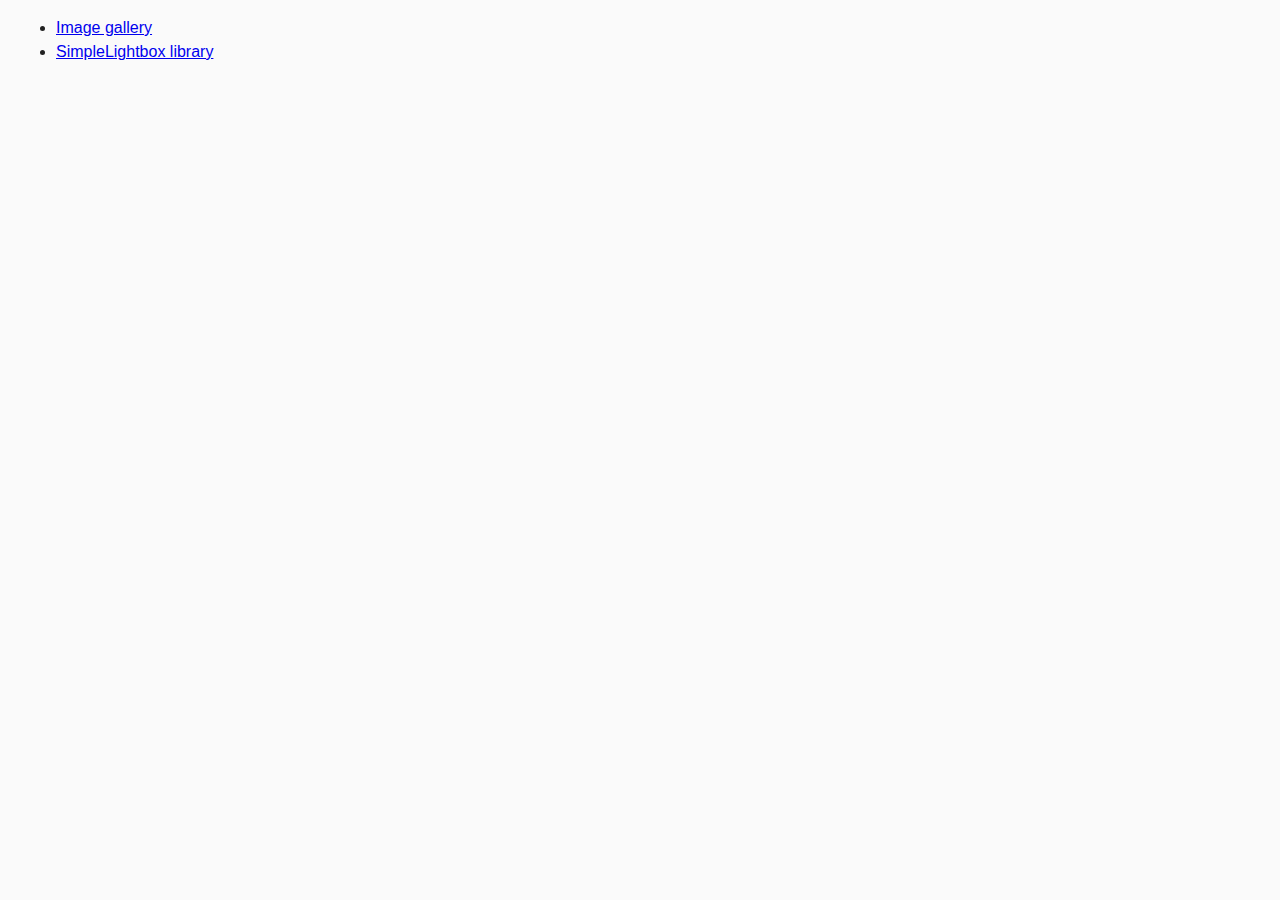
==== index.html @ 158d60ce "added incoming files" ====
<!DOCTYPE html>
<html lang="en">
  <head>
    <meta charset="UTF-8" />
    <meta name="viewport" content="width=device-width, initial-scale=1.0" />
    <meta http-equiv="X-UA-Compatible" content="ie=edge" />
    <title>Homework 7</title>
    <link rel="stylesheet" href="css/common.css" />
  </head>
  <body>
    <ul>
      <li><a href="01-gallery.html">Image gallery</a></li>
      <li><a href="02-lightbox.html">SimpleLightbox library</a></li>
    </ul>
  </body>
</html>
---- css/common.css ----
* {
  box-sizing: border-box;
}

body {
  margin: 16px;
  font-family: -apple-system, BlinkMacSystemFont, 'Segoe UI', Roboto, Oxygen,
    Ubuntu, Cantarell, 'Open Sans', 'Helvetica Neue', sans-serif;
  -webkit-font-smoothing: antialiased;
  -moz-osx-font-smoothing: grayscale;
  background-color: #fafafa;
  color: #212121;
  line-height: 1.5;
}

input {
  padding: 8px;
  font: inherit;
}

button {
  padding: 8px 12px;
  cursor: pointer;
}
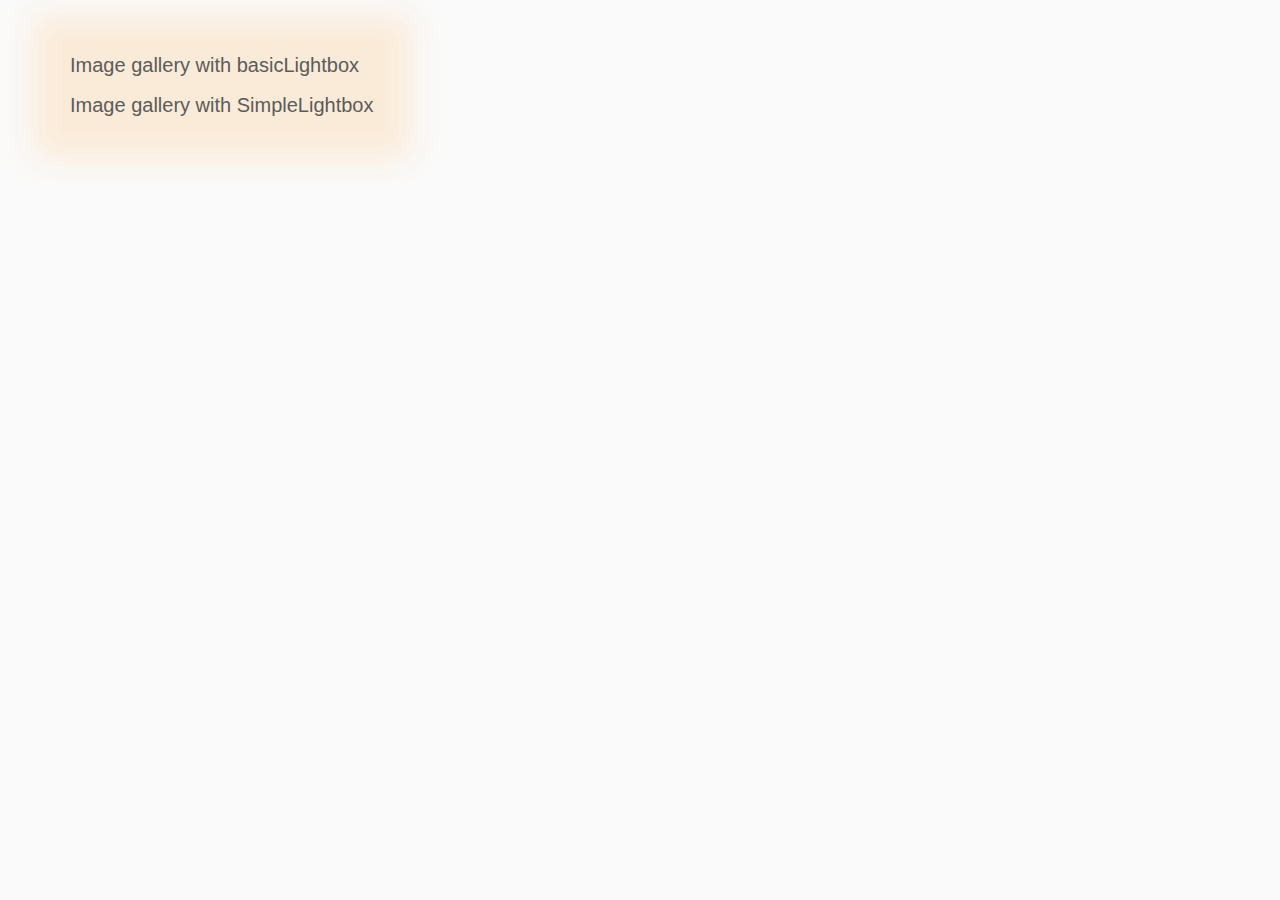
==== commit 376035cd: "add background animation, add styles" ====
--- a/index.html
+++ b/index.html
@@ -1,16 +1,33 @@
 <!DOCTYPE html>
 <html lang="en">
-  <head>
-    <meta charset="UTF-8" />
-    <meta name="viewport" content="width=device-width, initial-scale=1.0" />
-    <meta http-equiv="X-UA-Compatible" content="ie=edge" />
-    <title>Homework 7</title>
-    <link rel="stylesheet" href="css/common.css" />
-  </head>
-  <body>
-    <ul>
-      <li><a href="01-gallery.html">Image gallery</a></li>
-      <li><a href="02-lightbox.html">SimpleLightbox library</a></li>
+
+<head>
+  <meta charset="UTF-8" />
+  <meta name="viewport" content="width=device-width, initial-scale=1.0" />
+  <meta http-equiv="X-UA-Compatible" content="ie=edge" />
+
+  <link rel="apple-touch-icon" sizes="180x180" href="./public/apple-touch-icon.png">
+  <link rel="icon" type="image/png" sizes="32x32" href="./public//favicon-32x32.png">
+  <link rel="icon" type="image/png" sizes="16x16" href="./public//favicon-16x16.png">
+  <link rel="manifest" href="./public//site.webmanifest">
+  <title>Image gallery</title>
+
+  <link rel="stylesheet" href="./css/main.min.css">
+</head>
+
+<body>
+  <main>
+
+    <ul class="list">
+      <li><a href="01-gallery.html">Image gallery with basicLightbox</a></li>
+      <li><a href="02-lightbox.html">Image gallery with SimpleLightbox</a></li>
     </ul>
-  </body>
-</html>
+
+    <div class="background"></div>
+    <div class="foreground"></div>
+  </main>
+
+  <script src="./js/bg-animated.js"></script>
+</body>
+
+</html>--- a/css/main.min.css
+++ b/css/main.min.css
@@ -0,0 +1 @@
+*{box-sizing:border-box}body{margin:0;padding:0;font-family:-apple-system,BlinkMacSystemFont,"Segoe UI",Roboto,Oxygen,Ubuntu,Cantarell,"Open Sans","Helvetica Neue",sans-serif;-webkit-font-smoothing:antialiased;-moz-osx-font-smoothing:grayscale;background-color:#fafafa;color:#212121;line-height:1.5}h1,h2,h3,h4,h5,h6,p{margin:0;padding:0}ol,ul{margin:0;padding-left:0;list-style:none}img{display:block;width:100%;max-width:100%;height:auto}input{padding:8px;font:inherit}button{font-family:inherit;cursor:pointer}:root{--timing-function: cubic-bezier(0.4, 0, 0.2, 1);--animation-duration: 250ms}.list{margin:40px 0 0 60px;padding:10px;position:absolute;display:flex;flex-direction:column;gap:10px;z-index:5;background-color:rgba(250,235,215,.98);box-shadow:0px 2px 30px 26px rgba(250,235,215,.98)}.list a{font-size:20px;font-weight:500;color:#5c5b5b;text-decoration:none}.list a:hover,.list a:focus{color:#b13f3f}.btn-container{width:110px;height:40px;margin:20px 0 20px 15px}.link-go-back{display:inline-block;width:110px;height:40px;padding:4px 10px;background-color:#232f75;text-decoration:none;font-size:16px;font-weight:500;color:#fff;text-align:center;border-radius:10px;transition:background-color var(--animation-duration) var(--timing-function);border:2px solid #5864aa}.link-go-back:hover,.link-go-back:focus{background-color:#78797c;box-shadow:4px 4px 5px rgba(126,125,123,.56)}.link-go-back:active{width:108px;height:38px;border:1px solid #a4a6aa}.gallery{padding:15px;display:grid;max-width:1140px;grid-template-columns:repeat(auto-fit, minmax(320px, 1fr));grid-auto-rows:240px;grid-gap:12px;justify-content:center;list-style:none;margin-left:auto;margin-right:auto}.gallery__item{position:relative;box-shadow:0px 1px 3px 0px rgba(0,0,0,.2),0px 1px 1px 0px rgba(0,0,0,.14),0px 2px 1px -1px rgba(0,0,0,.12)}.gallery__image{height:100%;width:100%;-o-object-fit:cover;object-fit:cover;transition:transform var(--animation-duration) var(--timing-function)}.gallery__image:hover{transform:scale(1.03)}.gallery__link{display:block;text-decoration:none;height:100%}.gallery__link:hover{cursor:zoom-in}:root{--direction: -45deg}main{position:relative}.background,.foreground{position:absolute;top:0;left:0;width:100vw;height:100vh;background-size:cover;background-repeat:none}.background{background-image:url(https://source.unsplash.com/1600x900/?day)}.foreground{background-image:url(https://source.unsplash.com/1600x900/?night);-webkit-mask-image:linear-gradient(var(--direction), rgb(0, 0, 0) 40%, rgba(0, 0, 0, 0) 60%);mask-image:linear-gradient(var(--direction), rgb(0, 0, 0) 40%, rgba(0, 0, 0, 0) 60%);-webkit-mask-position:50% 50%;mask-position:50% 50%}/*# sourceMappingURL=main.min.css.map */